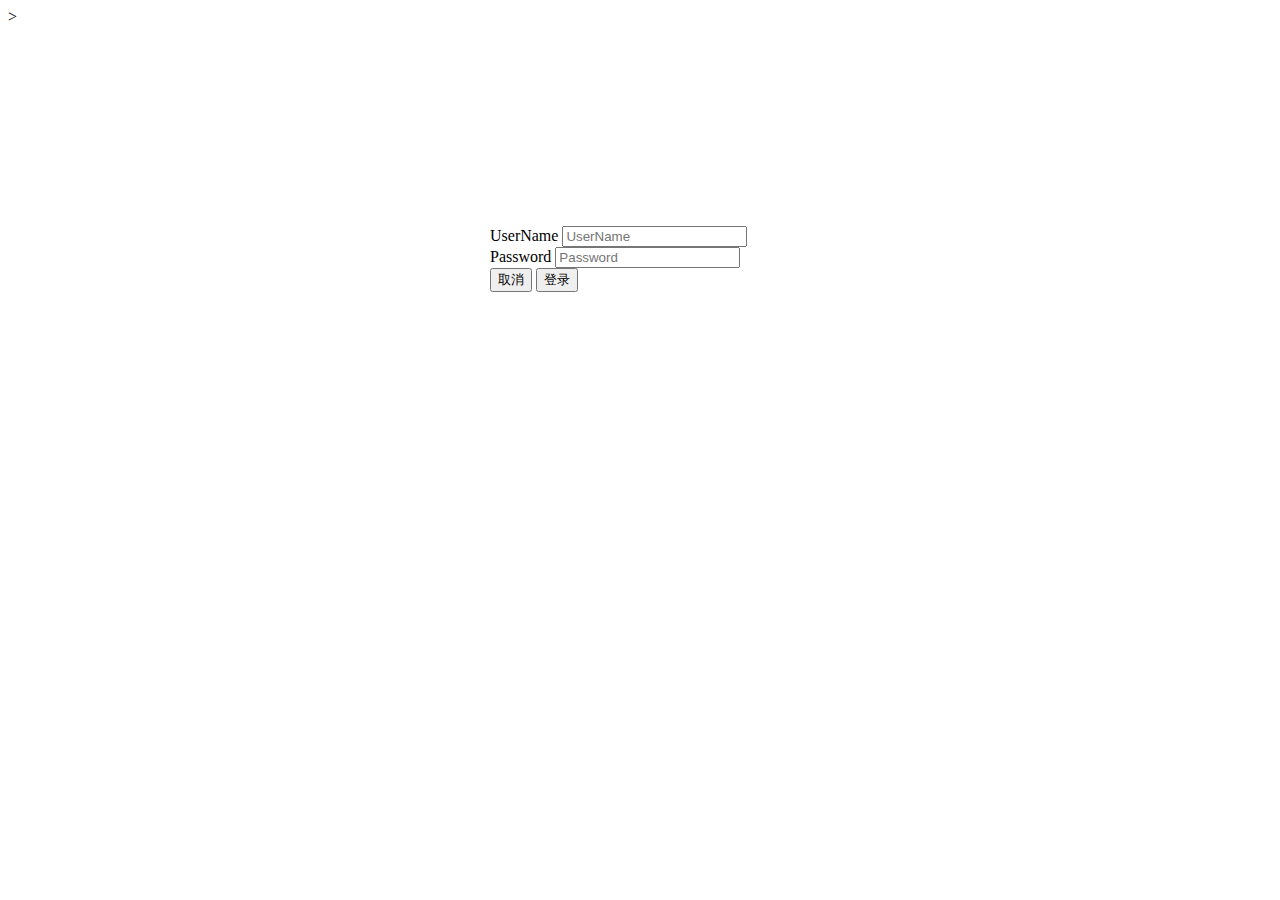
==== FrontEnd/html/login.html @ 6650e9b5 "jj" ====
<!DOCTYPE html>

<html>
<head>
	<meta name="viewport" content="width=device-width" />
    <title>Index</title>
    <script src="../js/url.js"></script>
	<link rel="stylesheet" href= Url.bootstrap_min_css />
	<link rel="stylesheet" href="../components/font-awesome/css/font-awesome.min.css" />
	<link rel="stylesheet" href="../components/linearicons/style.css" />
	<link rel="stylesheet" href="../css/mian.css" />
</head>
<body>
    <!--"../components/bootstrap-3.3.7-dist/css/bootstrap.min.css"-->>
	<div class="well" style="max-width: 300px; margin: 0 auto;margin-top:200px;">
		<div class="form-group">
			<label for="userName">UserName</label>
			<input type="email" class="form-control" id="userName" placeholder="UserName">
		</div>
		<div class="form-group">
			<label for="password">Password</label>
			<input type="password" class="form-control" id="password" placeholder="Password">
		</div>
		<button type="button" id="cancel" class="btn btn-danger">取消</button>
		<button type="button" id="login" class="btn btn-primary">登录</button>
	</div>
	<script src="../js/jquery/jquery-3.2.1.js"></script>
	<script src="../components/bootstrap-3.3.7-dist/js/bootstrap.js"></script>
	<script type="text/javascript">
		$(function () {
			$('#login').click(function () {
				var userName = $('#userName').val();
				var password = $('#password').val();
				if (!(userName && password)) {
					alert("login error!");
				}
				$.ajax({
					url: "login",
					async: true,
					type:'post',
					dataType: 'json',
					data: { UserName: userName, Password: password },
					success: function (result) {
						if (result && result.success==true)
						{
							alert('login success!');
						}
						else if (result && result.success == false) {
							alert('login fail!');
						}
						else {
							alert('server error!');
						}
					}
				});

			});
		});
	</script>
</body>
</html>
---- FrontEnd/components/linearicons/style.css ----
@font-face {
	font-family: 'Linearicons-Free';
	src:url('fonts/Linearicons-Free.eot?w118d');
	src:url('fonts/Linearicons-Free.eot?#iefixw118d') format('embedded-opentype'),
		url('fonts/Linearicons-Free.woff2?w118d') format('woff2'),
		url('fonts/Linearicons-Free.woff?w118d') format('woff'),
		url('fonts/Linearicons-Free.ttf?w118d') format('truetype'),
		url('fonts/Linearicons-Free.svg?w118d#Linearicons-Free') format('svg');
	font-weight: normal;
	font-style: normal;
}

.lnr {
	font-family: 'Linearicons-Free';
	speak: none;
	font-style: normal;
	font-weight: normal;
	font-variant: normal;
	text-transform: none;
	line-height: 1;

	/* Better Font Rendering =========== */
	-webkit-font-smoothing: antialiased;
	-moz-osx-font-smoothing: grayscale;
}

.lnr-home:before {
	content: "\e800";
}
.lnr-apartment:before {
	content: "\e801";
}
.lnr-pencil:before {
	content: "\e802";
}
.lnr-magic-wand:before {
	content: "\e803";
}
.lnr-drop:before {
	content: "\e804";
}
.lnr-lighter:before {
	content: "\e805";
}
.lnr-poop:before {
	content: "\e806";
}
.lnr-sun:before {
	content: "\e807";
}
.lnr-moon:before {
	content: "\e808";
}
.lnr-cloud:before {
	content: "\e809";
}
.lnr-cloud-upload:before {
	content: "\e80a";
}
.lnr-cloud-download:before {
	content: "\e80b";
}
.lnr-cloud-sync:before {
	content: "\e80c";
}
.lnr-cloud-check:before {
	content: "\e80d";
}
.lnr-database:before {
	content: "\e80e";
}
.lnr-lock:before {
	content: "\e80f";
}
.lnr-cog:before {
	content: "\e810";
}
.lnr-trash:before {
	content: "\e811";
}
.lnr-dice:before {
	content: "\e812";
}
.lnr-heart:before {
	content: "\e813";
}
.lnr-star:before {
	content: "\e814";
}
.lnr-star-half:before {
	content: "\e815";
}
.lnr-star-empty:before {
	content: "\e816";
}
.lnr-flag:before {
	content: "\e817";
}
.lnr-envelope:before {
	content: "\e818";
}
.lnr-paperclip:before {
	content: "\e819";
}
.lnr-inbox:before {
	content: "\e81a";
}
.lnr-eye:before {
	content: "\e81b";
}
.lnr-printer:before {
	content: "\e81c";
}
.lnr-file-empty:before {
	content: "\e81d";
}
.lnr-file-add:before {
	content: "\e81e";
}
.lnr-enter:before {
	content: "\e81f";
}
.lnr-exit:before {
	content: "\e820";
}
.lnr-graduation-hat:before {
	content: "\e821";
}
.lnr-license:before {
	content: "\e822";
}
.lnr-music-note:before {
	content: "\e823";
}
.lnr-film-play:before {
	content: "\e824";
}
.lnr-camera-video:before {
	content: "\e825";
}
.lnr-camera:before {
	content: "\e826";
}
.lnr-picture:before {
	content: "\e827";
}
.lnr-book:before {
	content: "\e828";
}
.lnr-bookmark:before {
	content: "\e829";
}
.lnr-user:before {
	content: "\e82a";
}
.lnr-users:before {
	content: "\e82b";
}
.lnr-shirt:before {
	content: "\e82c";
}
.lnr-store:before {
	content: "\e82d";
}
.lnr-cart:before {
	content: "\e82e";
}
.lnr-tag:before {
	content: "\e82f";
}
.lnr-phone-handset:before {
	content: "\e830";
}
.lnr-phone:before {
	content: "\e831";
}
.lnr-pushpin:before {
	content: "\e832";
}
.lnr-map-marker:before {
	content: "\e833";
}
.lnr-map:before {
	content: "\e834";
}
.lnr-location:before {
	content: "\e835";
}
.lnr-calendar-full:before {
	content: "\e836";
}
.lnr-keyboard:before {
	content: "\e837";
}
.lnr-spell-check:before {
	content: "\e838";
}
.lnr-screen:before {
	content: "\e839";
}
.lnr-smartphone:before {
	content: "\e83a";
}
.lnr-tablet:before {
	content: "\e83b";
}
.lnr-laptop:before {
	content: "\e83c";
}
.lnr-laptop-phone:before {
	content: "\e83d";
}
.lnr-power-switch:before {
	content: "\e83e";
}
.lnr-bubble:before {
	content: "\e83f";
}
.lnr-heart-pulse:before {
	content: "\e840";
}
.lnr-construction:before {
	content: "\e841";
}
.lnr-pie-chart:before {
	content: "\e842";
}
.lnr-chart-bars:before {
	content: "\e843";
}
.lnr-gift:before {
	content: "\e844";
}
.lnr-diamond:before {
	content: "\e845";
}
.lnr-linearicons:before {
	content: "\e846";
}
.lnr-dinner:before {
	content: "\e847";
}
.lnr-coffee-cup:before {
	content: "\e848";
}
.lnr-leaf:before {
	content: "\e849";
}
.lnr-paw:before {
	content: "\e84a";
}
.lnr-rocket:before {
	content: "\e84b";
}
.lnr-briefcase:before {
	content: "\e84c";
}
.lnr-bus:before {
	content: "\e84d";
}
.lnr-car:before {
	content: "\e84e";
}
.lnr-train:before {
	content: "\e84f";
}
.lnr-bicycle:before {
	content: "\e850";
}
.lnr-wheelchair:before {
	content: "\e851";
}
.lnr-select:before {
	content: "\e852";
}
.lnr-earth:before {
	content: "\e853";
}
.lnr-smile:before {
	content: "\e854";
}
.lnr-sad:before {
	content: "\e855";
}
.lnr-neutral:before {
	content: "\e856";
}
.lnr-mustache:before {
	content: "\e857";
}
.lnr-alarm:before {
	content: "\e858";
}
.lnr-bullhorn:before {
	content: "\e859";
}
.lnr-volume-high:before {
	content: "\e85a";
}
.lnr-volume-medium:before {
	content: "\e85b";
}
.lnr-volume-low:before {
	content: "\e85c";
}
.lnr-volume:before {
	content: "\e85d";
}
.lnr-mic:before {
	content: "\e85e";
}
.lnr-hourglass:before {
	content: "\e85f";
}
.lnr-undo:before {
	content: "\e860";
}
.lnr-redo:before {
	content: "\e861";
}
.lnr-sync:before {
	content: "\e862";
}
.lnr-history:before {
	content: "\e863";
}
.lnr-clock:before {
	content: "\e864";
}
.lnr-download:before {
	content: "\e865";
}
.lnr-upload:before {
	content: "\e866";
}
.lnr-enter-down:before {
	content: "\e867";
}
.lnr-exit-up:before {
	content: "\e868";
}
.lnr-bug:before {
	content: "\e869";
}
.lnr-code:before {
	content: "\e86a";
}
.lnr-link:before {
	content: "\e86b";
}
.lnr-unlink:before {
	content: "\e86c";
}
.lnr-thumbs-up:before {
	content: "\e86d";
}
.lnr-thumbs-down:before {
	content: "\e86e";
}
.lnr-magnifier:before {
	content: "\e86f";
}
.lnr-cross:before {
	content: "\e870";
}
.lnr-menu:before {
	content: "\e871";
}
.lnr-list:before {
	content: "\e872";
}
.lnr-chevron-up:before {
	content: "\e873";
}
.lnr-chevron-down:before {
	content: "\e874";
}
.lnr-chevron-left:before {
	content: "\e875";
}
.lnr-chevron-right:before {
	content: "\e876";
}
.lnr-arrow-up:before {
	content: "\e877";
}
.lnr-arrow-down:before {
	content: "\e878";
}
.lnr-arrow-left:before {
	content: "\e879";
}
.lnr-arrow-right:before {
	content: "\e87a";
}
.lnr-move:before {
	content: "\e87b";
}
.lnr-warning:before {
	content: "\e87c";
}
.lnr-question-circle:before {
	content: "\e87d";
}
.lnr-menu-circle:before {
	content: "\e87e";
}
.lnr-checkmark-circle:before {
	content: "\e87f";
}
.lnr-cross-circle:before {
	content: "\e880";
}
.lnr-plus-circle:before {
	content: "\e881";
}
.lnr-circle-minus:before {
	content: "\e882";
}
.lnr-arrow-up-circle:before {
	content: "\e883";
}
.lnr-arrow-down-circle:before {
	content: "\e884";
}
.lnr-arrow-left-circle:before {
	content: "\e885";
}
.lnr-arrow-right-circle:before {
	content: "\e886";
}
.lnr-chevron-up-circle:before {
	content: "\e887";
}
.lnr-chevron-down-circle:before {
	content: "\e888";
}
.lnr-chevron-left-circle:before {
	content: "\e889";
}
.lnr-chevron-right-circle:before {
	content: "\e88a";
}
.lnr-crop:before {
	content: "\e88b";
}
.lnr-frame-expand:before {
	content: "\e88c";
}
.lnr-frame-contract:before {
	content: "\e88d";
}
.lnr-layers:before {
	content: "\e88e";
}
.lnr-funnel:before {
	content: "\e88f";
}
.lnr-text-format:before {
	content: "\e890";
}
.lnr-text-format-remove:before {
	content: "\e891";
}
.lnr-text-size:before {
	content: "\e892";
}
.lnr-bold:before {
	content: "\e893";
}
.lnr-italic:before {
	content: "\e894";
}
.lnr-underline:before {
	content: "\e895";
}
.lnr-strikethrough:before {
	content: "\e896";
}
.lnr-highlight:before {
	content: "\e897";
}
.lnr-text-align-left:before {
	content: "\e898";
}
.lnr-text-align-center:before {
	content: "\e899";
}
.lnr-text-align-right:before {
	content: "\e89a";
}
.lnr-text-align-justify:before {
	content: "\e89b";
}
.lnr-line-spacing:before {
	content: "\e89c";
}
.lnr-indent-increase:before {
	content: "\e89d";
}
.lnr-indent-decrease:before {
	content: "\e89e";
}
.lnr-pilcrow:before {
	content: "\e89f";
}
.lnr-direction-ltr:before {
	content: "\e8a0";
}
.lnr-direction-rtl:before {
	content: "\e8a1";
}
.lnr-page-break:before {
	content: "\e8a2";
}
.lnr-sort-alpha-asc:before {
	content: "\e8a3";
}
.lnr-sort-amount-asc:before {
	content: "\e8a4";
}
.lnr-hand:before {
	content: "\e8a5";
}
.lnr-pointer-up:before {
	content: "\e8a6";
}
.lnr-pointer-right:before {
	content: "\e8a7";
}
.lnr-pointer-down:before {
	content: "\e8a8";
}
.lnr-pointer-left:before {
	content: "\e8a9";
}
---- FrontEnd/css/mian.css ----
﻿.navbar {
	margin-bottom: 0;
}

section {
	width: 100%;
	float: left;
}

.banner-section {
	background-image: url("../Content/image/backimg.jpeg");
	background-size: cover;
	height: 380px;
	left: 0;
	position: absolute;
	top: 0;
	background-position: 0;
}

.post-title-block {
	padding: 100px 0;
}

	.post-title-block h1 {
		color: #fff;
		font-size: 100px;
		font-weight: bold;
		text-transform: capitalize;
	}

	.post-title-block li {
		font-size: 20px;
		color: #fff;
	}

.image-block {
	float: left;
	width: 100%;
	margin-bottom: 0px;
}

.footer-link {
	float: left;
	width: 100%;
	background: #222222;
	text-align: center;
	padding: 30px;
}

	.footer-link a {
		color: #A9FD00;
		font-size: 18px;
		text-transform: uppercase;
	}

.glyphicon {
	margin-bottom: 10px;
	margin-right: 10px;
}

small {
	display: block;
	line-height: 1.428571429;
	color: #999;
}

.userinfo-name {
	color: #5a7391;
	font-size: 20px;
	font-weight: 600;
	margin-bottom: 7px;
}



/*fdsfdsfds*/
.tags a {
	border: 1.5px solid #DDD;
	display: inline-block;
	color: #717171;
	background: #FFF;
	transition: all .1s ease-in-out;
	border-radius: 8px;
	margin: 0 2px 6px 0;
	padding: 5px 8px;
	text-decoration: none;
}

.tag-a-span {
	margin-left: 2px;
	background-color: #5bc0de;
	padding: 4px 7px 3px 5px;
}

.tags a:hover {
	border: 1.5px solid #5bc0de;
}

li.list-group-item:hover {
	border-left: 1.5px solid #5bc0de;
}

.color-primary {
	background-color: #337ab7;
}

.color-success {
	background-color: #398439;
}

.color-info {
	background-color: #5bc0de;
}

.color-warning {
	background-color: #d58512;
}

.color-danger {
	background-color: #ac2925;
}

/*fdfdsfsdf*/

/* Tabs panel */
.tabbable-panel {
	border: 1px solid #eee;
	padding: 10px;
}

/* Default mode */
.tabbable-line > .nav-tabs {
	border: none;
	margin: 0px;
}

	.tabbable-line > .nav-tabs > li {
		margin-right: 2px;
	}

		.tabbable-line > .nav-tabs > li > a {
			border: 0;
			margin-right: 0;
			color: #737373;
		}

			.tabbable-line > .nav-tabs > li > a > i {
				color: #a6a6a6;
			}

		.tabbable-line > .nav-tabs > li.open, .tabbable-line > .nav-tabs > li:hover {
			border-bottom: 4px solid #fbcdcf;
		}

			.tabbable-line > .nav-tabs > li.open > a, .tabbable-line > .nav-tabs > li:hover > a {
				border: 0;
				background: none !important;
				color: #333333;
			}

				.tabbable-line > .nav-tabs > li.open > a > i, .tabbable-line > .nav-tabs > li:hover > a > i {
					color: #a6a6a6;
				}

			.tabbable-line > .nav-tabs > li.open .dropdown-menu, .tabbable-line > .nav-tabs > li:hover .dropdown-menu {
				margin-top: 0px;
			}

		.tabbable-line > .nav-tabs > li.active {
			border-bottom: 4px solid #f3565d;
			position: relative;
		}

			.tabbable-line > .nav-tabs > li.active > a {
				border: 0;
				color: #333333;
			}

				.tabbable-line > .nav-tabs > li.active > a > i {
					color: #404040;
				}

.tabbable-line > .tab-content {
	margin-top: -3px;
	background-color: #fff;
	border: 0;
	border-top: 1px solid #eee;
	padding: 15px 0;
}

.portlet .tabbable-line > .tab-content {
	padding-bottom: 0;
}

/* Below tabs mode */

.tabbable-line.tabs-below > .nav-tabs > li {
	border-top: 4px solid transparent;
}

	.tabbable-line.tabs-below > .nav-tabs > li > a {
		margin-top: 0;
	}

	.tabbable-line.tabs-below > .nav-tabs > li:hover {
		border-bottom: 0;
		border-top: 4px solid #fbcdcf;
	}

	.tabbable-line.tabs-below > .nav-tabs > li.active {
		margin-bottom: -2px;
		border-bottom: 0;
		border-top: 4px solid #f3565d;
	}

.tabbable-line.tabs-below > .tab-content {
	margin-top: -10px;
	border-top: 0;
	border-bottom: 1px solid #eee;
	padding-bottom: 15px;
}

.MultiCarousel {
	float: left;
	overflow: hidden;
	padding: 15px;
	width: 100%;
	position: relative;
}


/*4545645646*/
#articlerank .media:hover {
	/*background-color: #d4d4d4;*/
	color: #5bc0de;
	font-style: italic;
	border-left: 3px solid #5bc0de;
	/*#f3565d;*/
	padding-left: 3px;
}

#articlerank .media img {
	border-radius: 6px;
}


.navbarclass {
	font-size: 19px;
}

.navclass li.active a {
	border-bottom: 3px solid #f3565d;
	color: #5bc0de;
}

.navclass li a:hover {
	border-bottom: 3px solid #fbcdcf;
	background-color: #080808 !important;
}

.navclass li.active a:hover {
	border-bottom: 3px solid #f3565d;
}

.nav li {
	margin-bottom: -1px;
}

.navicon {
	margin-bottom: 0px;
	margin-right: 0px;
}

a.navrightclass:hover {
	background-color: #080808 !important;
}



ul.notifications li.header,
.navbar-nav ul.notifications li.footer {
	padding: 12px 20px;
}

li.message .media span.glyphicon {
	font-size: 25px;
	margin-right: 0px;
}

ul.notifications li.header {
	border-bottom: 1px solid #e8e8e8;
}

ul.notifications li.message {
	max-width: 500px;
	height: 90px;
	margin-top: 0px;
	margin-bottom: 0px;
	border-bottom: 1px solid #e8e8e8;
	padding: 3px 5px;
}

	ul.notifications li.message:hover {
		border-left: 4px solid #5bc0de;
		/*background-color: #5bc0de;*/
	}

ul.notifications li .media {
	margin: 20px 10px;
}

ul.notifications li .timestamp {
	font-size: 13px;
	color: #9A9A9A;
}

.nounderline {
	text-decoration: none !important;
}

.breakcontent {
	overflow: hidden !important; /*隐藏*/
	white-space: nowrap !important; /*文本不进行换行*/
	text-overflow: ellipsis !important; /*省略号*/
}


.mcraido > .mcraido-tick {
	border-top-right-radius: 0px;
	border-bottom-right-radius: 0px;
}

.mcraido > .mcraido-button {
	border-top-left-radius: 0px;
	border-bottom-left-radius: 0px;
}

	.mcraido > .mcraido-button:hover {
		background-color: #fff;
	}

.mcraido > .mcraido-tick > span.glyphicon {
	margin-bottom: 0px;
	margin-right: 0px;
	color: #eee;
}

.mcraidoactive > .mcraido-tick > span.glyphicon {
	color: #5cb85c;
}

div.mcraidoactive > .mcraido-tick {
	/*background-color: #5bc0de;*/
	border-color: #5bc0de;
}

div.mcraidoactive > .mcraido-button {
	border-color: #5bc0de;
}

.checklabel {
	cursor: pointer;
	font-size: 12px;
	padding: 6px;
	border-radius: 0.5em;
	line-height: 3;
	margin-left: 10px;
	-moz-user-select: none;
	-webkit-user-select: none;
	-ms-user-select: none;
	-khtml-user-select: none;
	user-select: none;
}

	.checklabel:hover {
		padding: 7px 6px;
		/*border: 1px solid #5bc0de;*/
		/*color: #5bc0de;*/
		/*background-color: white;*/
	}

.checklabeldelete {
	margin-left: 6px;
	margin-bottom: 0px;
	margin-right: 0px;
}

	.checklabeldelete:hover {
		background-color: #f3565d;
		padding: 1px;
	}

.cl-checked {
	background-color: #5cb85c;
}




.top-alert {
	position: fixed;
	top: 0px;
	width: 100%;
	z-index: 100000;
	left: 0;
	padding: 20px;
	display: inline-block;
	text-align: center;
}

	.top-alert .alert {
		width: auto !important;
		height: 100%;
		display: inline;
		position: relative;
		margin: 0;
	}

		.top-alert .alert .close {
			position: absolute;
			top: 11px;
			right: 10px;
			color: inherit;
		}

.nav-tabs > li.active a > span {
	color: #6290d0;
}


/*页面主体-start*/


.post-content-section {
	background-color: #f5f6f7;
}

	.post-content-section .container {
		background-color: white;
		padding-top: 30px;
	}

.articleitem > .row {
	margin-left: 10px;
}

.articleitem a.articletitle {
	text-decoration: none;
}

	.articleitem a.articletitle:hover {
		font-style: italic;
		color: #5bc0de;
	}

/*页面主体-end*/

/*comment part*/
.comments-container * {
	margin: 0;
	padding: 0;
	-webkit-box-sizing: border-box;
	-moz-box-sizing: border-box;
	box-sizing: border-box;
}

.comments-container a {
	color: #03658c;
	text-decoration: none;
}

.comments-container ul {
	list-style-type: none;
}

.comments-container {
	/*font-family: 'Roboto', Arial, Helvetica, Sans-serif, Verdana;*/
	/**/
}

/** ====================
 * Lista de Comentarios
 =======================*/
.comments-container {
	/*margin: 60px auto 15px;*/
	/*width: 768px;*/
	background-color: #f5f6f7;
	padding-left: 15px;
	padding-bottom: 20px;
	padding-top: 5px;
	margin-top: 35px;
	border-radius: 5px;
}

	.comments-container h1 {
		font-size: 36px;
		color: #283035;
		font-weight: 400;
	}

		.comments-container h1 a {
			font-size: 18px;
			font-weight: 700;
		}

.comments-list {
	margin-top: 30px;
	position: relative;
}

	/**
 * Lineas / Detalles
 -----------------------*/
	.comments-list:before {
		content: '';
		width: 0px;
		height: 100%;
		background: #c7cacb;
		position: absolute;
		left: 32px;
		top: 0;
	}

	.comments-list:after {
		/*content: '';
		position: absolute;
		background: #c7cacb;
		background-color: #c7cacb;
		bottom: 0;
		left: 28px;
		width: 10px;
		height: 10px;
		border: 3px solid #f5f6f7;
		-webkit-border-radius: 50%;
		-moz-border-radius: 50%;
		border-radius: 50%;*/
	}

.reply-list:before, .reply-list:after {
	display: none;
}

.reply-list li:before {
	content: '';
	width: 60px;
	height: 0px;
	background: #c7cacb;
	position: absolute;
	top: 25px;
	left: -55px;
}


.comments-list li {
	margin-bottom: 15px;
	margin-top: 30px;
	display: block;
	position: relative;
}

	.comments-list li:after {
		content: '';
		display: block;
		clear: both;
		height: 0;
		width: 0;
	}

.reply-list {
	padding-left: 40px;
	clear: both;
	/*margin-top: 15px;*/
}
/**
 * Avatar
 ---------------------------*/
.comments-list .comment-avatar {
	width: 65px;
	height: 65px;
	position: relative;
	z-index: 99;
	float: left;
	border: 3px solid #FFF;
	-webkit-border-radius: 4px;
	-moz-border-radius: 4px;
	border-radius: 4px;
	-webkit-box-shadow: 0 1px 2px rgba(0,0,0,0.2);
	-moz-box-shadow: 0 1px 2px rgba(0,0,0,0.2);
	box-shadow: 0 1px 2px rgba(0,0,0,0.2);
	overflow: hidden;
}

	.comments-list .comment-avatar img {
		width: 100%;
		height: 100%;
	}

.reply-list .comment-avatar {
	width: 50px;
	height: 50px;
}

.comment-main-level:after {
	content: '';
	width: 0;
	height: 0;
	display: block;
	clear: both;
}
/**
 * Caja del Comentario
 ---------------------------*/
.comments-list .comment-box {
	margin-left: 90px;
	margin-right: 15px;
	position: relative;
	-webkit-box-shadow: 0 1px 1px rgba(0,0,0,0.15);
	-moz-box-shadow: 0 1px 1px rgba(0,0,0,0.15);
	box-shadow: 0 1px 1px rgba(0,0,0,0.15);
}

.comments-list .reply-list .comment-box {
	margin-left: 75px;
	margin-right: 15px;
	position: relative;
	-webkit-box-shadow: 0 1px 1px rgba(0,0,0,0.15);
	-moz-box-shadow: 0 1px 1px rgba(0,0,0,0.15);
	box-shadow: 0 1px 1px rgba(0,0,0,0.15);
}

.comments-list .comment-box:before, .comments-list .comment-box:after {
	content: '';
	height: 0;
	width: 0;
	position: absolute;
	display: block;
	border-width: 10px 12px 10px 0;
	border-style: solid;
	border-color: transparent #FCFCFC;
	top: 8px;
	left: -11px;
}

.comments-list .comment-box:before {
	border-width: 11px 13px 11px 0;
	border-color: transparent rgba(0,0,0,0.05);
	left: -12px;
}

.reply-list .comment-box {
	/*width: 610px;*/
}

.comment-box .comment-head {
	background: #FCFCFC;
	padding: 10px 12px;
	border-bottom: 1px solid #E5E5E5;
	overflow: hidden;
	-webkit-border-radius: 4px 4px 0 0;
	-moz-border-radius: 4px 4px 0 0;
	border-radius: 4px 4px 0 0;
}

	.comment-box .comment-head i {
		float: right;
		margin-left: 14px;
		position: relative;
		top: 2px;
		color: #A6A6A6;
		cursor: pointer;
		-webkit-transition: color 0.3s ease;
		-o-transition: color 0.3s ease;
		transition: color 0.3s ease;
	}

		.comment-box .comment-head i:hover {
			color: #03658c;
		}

.comment-box .comment-name {
	color: #283035;
	font-size: 14px;
	font-weight: 700;
	float: left;
	margin-right: 10px;
}

	.comment-box .comment-name a {
		color: #283035;
	}

.comment-box .comment-head span {
	float: left;
	color: #999;
	font-size: 13px;
	position: relative;
	top: 1px;
}

.comment-box .comment-content {
	background: #FFF;
	padding: 12px;
	font-size: 15px;
	color: #595959;
	-webkit-border-radius: 0 0 4px 4px;
	-moz-border-radius: 0 0 4px 4px;
	border-radius: 0 0 4px 4px;
}

.comment-box .comment-name.by-author, .comment-box .comment-name.by-author a {
	color: #03658c;
}

	.comment-box .comment-name.by-author:after {
		content: 'autor';
		background: #03658c;
		color: #FFF;
		font-size: 12px;
		padding: 3px 5px;
		font-weight: 700;
		margin-left: 10px;
		-webkit-border-radius: 3px;
		-moz-border-radius: 3px;
		border-radius: 3px;
	}

/** =====================
 * Responsive
 ========================*/
@media only screen and (max-width: 766px) {
	.comments-container {
		width: 480px;
	}

	.comments-list .comment-box {
		width: 390px;
	}

	.reply-list .comment-box {
		width: 320px;
	}
}
/*comment part -end*/
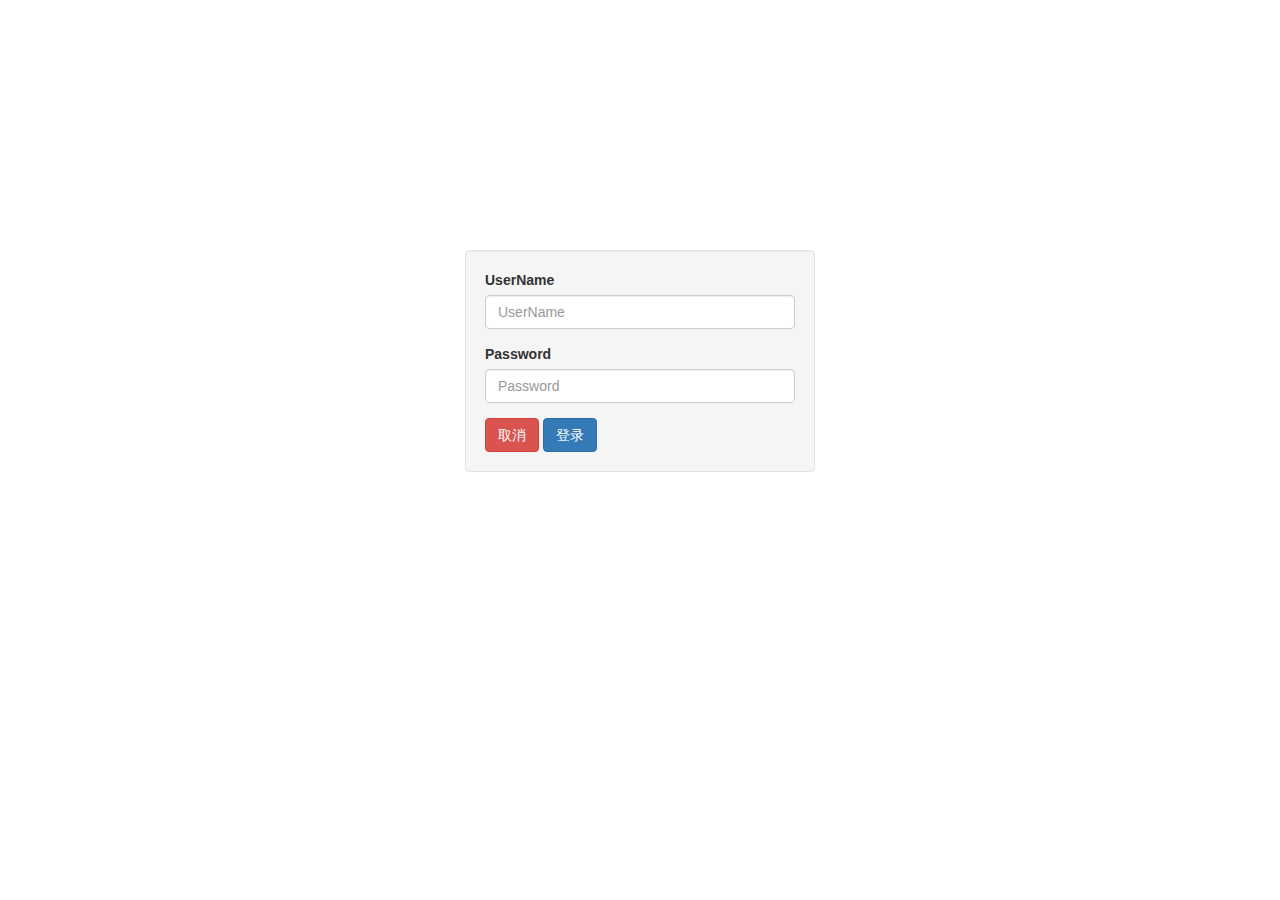
==== commit 9400940f: "tijaio" ====
--- a/FrontEnd/html/login.html
+++ b/FrontEnd/html/login.html
@@ -5,14 +5,14 @@
 	<meta name="viewport" content="width=device-width" />
     <title>Index</title>
     <script src="../js/url.js"></script>
-	<link rel="stylesheet" href= Url.bootstrap_min_css />
+	<link rel="stylesheet" href= "../components/bootstrap-3.3.7-dist/css/bootstrap.min.css" />
 	<link rel="stylesheet" href="../components/font-awesome/css/font-awesome.min.css" />
 	<link rel="stylesheet" href="../components/linearicons/style.css" />
 	<link rel="stylesheet" href="../css/mian.css" />
 </head>
 <body>
-    <!--"../components/bootstrap-3.3.7-dist/css/bootstrap.min.css"-->>
-	<div class="well" style="max-width: 300px; margin: 0 auto;margin-top:200px;">
+    <!--"../components/bootstrap-3.3.7-dist/css/bootstrap.min.css"-->
+	<div class="well" style="max-width: 350px; margin: 0 auto;margin-top:250px;">
 		<div class="form-group">
 			<label for="userName">UserName</label>
 			<input type="email" class="form-control" id="userName" placeholder="UserName">
